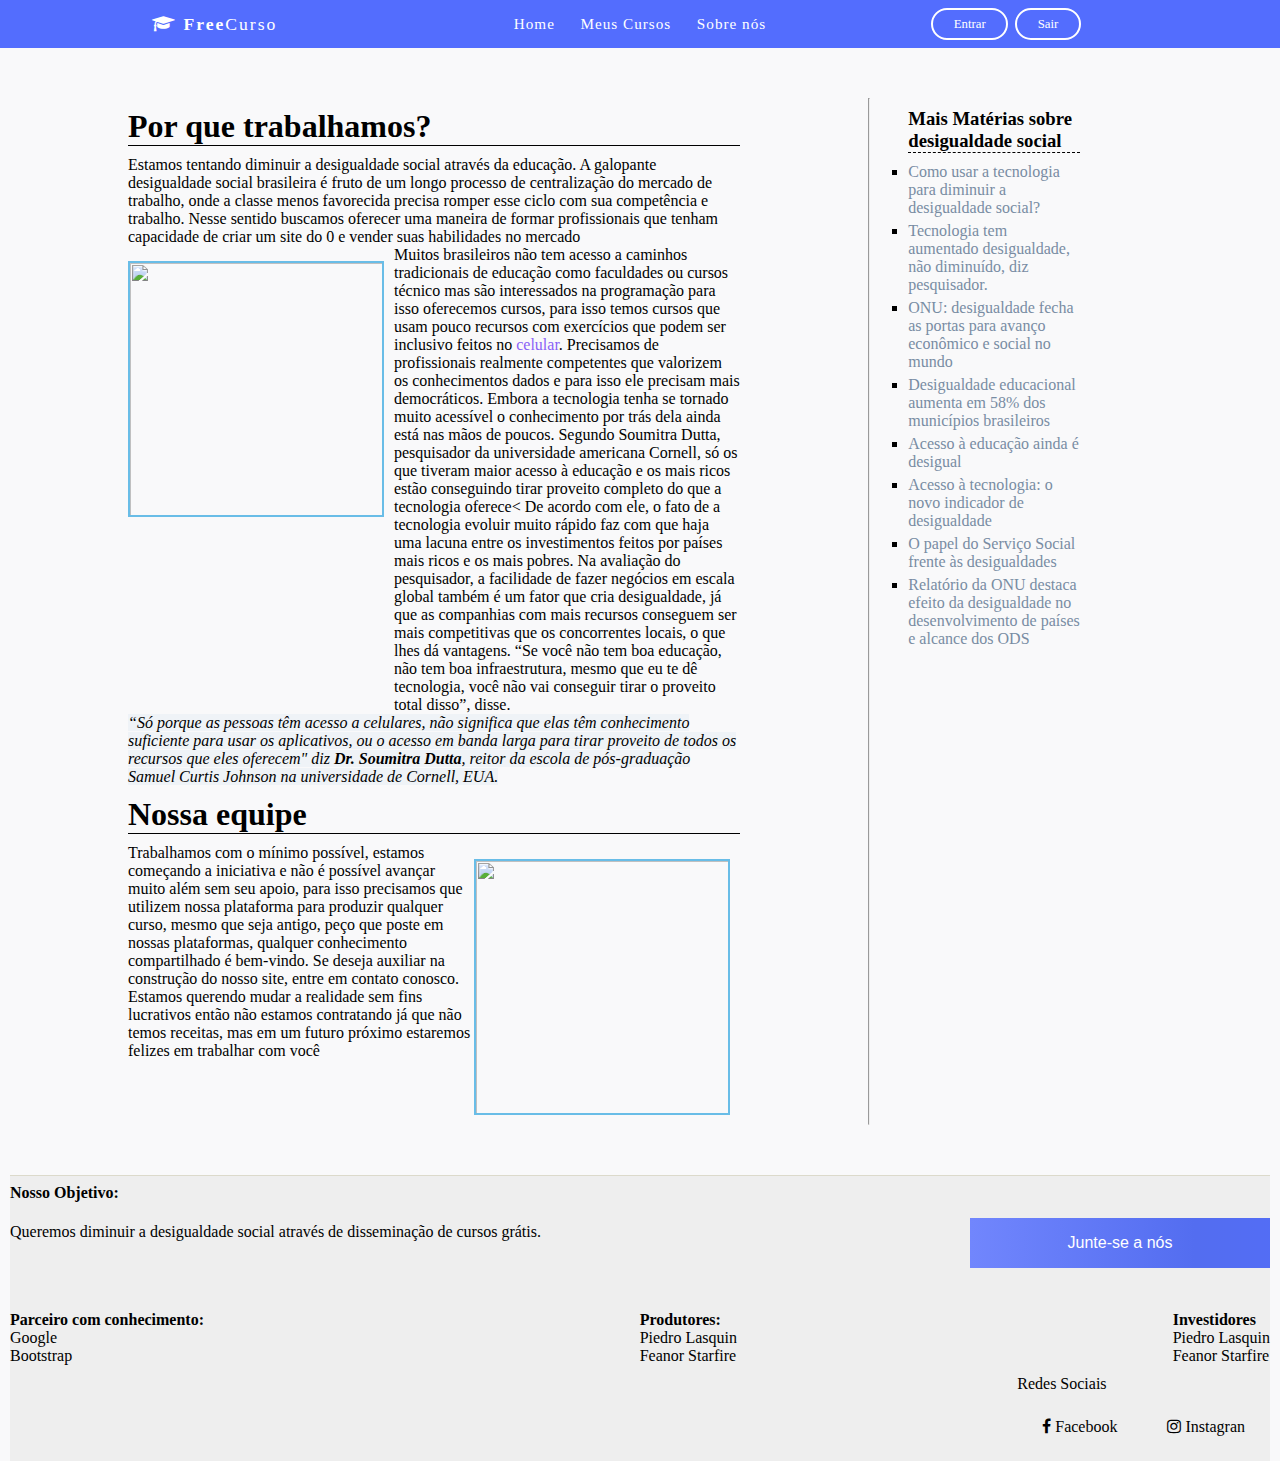
==== html/about.html @ b76925ba "Paginas" ====
<!DOCTYPE html>
<html lang="pt-br">
<head>
    <meta charset="UTF-8">
    <meta name="viewport" content="width=device-width, initial-scale=1.0">
    <title>Home</title>
    <link rel="stylesheet" href="../css/font-awesome-4.7.0/css/font-awesome.min.css">
    <link rel="stylesheet" href="../css/about.css">
    <link rel="stylesheet" href="../css/footer.css">
    <link rel="stylesheet" href="../css/navbar.css">
</head>
<body>
    <header>
        <div class="conteiner">
            <div class="logo-container">
                <h3 class="logo">
                    <i class="fa fa-graduation-cap" aria-hidden="true"></i>
                    Free<span>Curso</span></h3>
            </div>
            <div class="nav-btn">
                <div class="nav-links">
                    <ul>
                        <li class="nav-link">
                            <a href="./home.html">Home</a>
                        </li>
                        <li class="nav-link">
                            <a href="./meusCursos.html">Meus Cursos</a>
                        </li>
                        <li class="nav-link">
                            <a href="./about.html">Sobre nós</a>
                        </li>
                    </ul>
                </div>
                <div class="log-sign">
                    <a href="#usuario" class="btn transparent"> Entrar </a>
                    <a href="#usuario" class="btn transparent"> Sair </a>
                </div>
            </div>
        </div>
    </header>
    <main>
        <article>
            <div class="post">
                <h1>Por que trabalhamos?</h1>
                <p>Estamos tentando diminuir a desigualdade social através da educação.  A galopante desigualdade social brasileira é fruto de um longo processo de centralização do mercado de trabalho, onde a classe menos favorecida precisa romper esse ciclo com sua competência e trabalho. Nesse sentido buscamos oferecer uma maneira de formar profissionais que tenham capacidade de criar um site do 0 e vender suas habilidades no mercado </p>
                <div class="text-image">
                    <img src="https://sicoobcredimonte.com.br/wp-content/uploads/2019/06/Alto-Vera-Cruz-visto-da-avenida-dos-Andradas.jpg" />
                    
                    <p>Muitos brasileiros não tem acesso a caminhos tradicionais de educação como faculdades ou cursos técnico mas são interessados na programação para isso oferecemos cursos, para isso temos cursos que usam pouco recursos com exercícios que podem ser inclusivo feitos no <a style="text-decoration:none;color:rgb(137, 97, 246)" href="https://blog.dankicode.com/como-programar-pelo-celular/"> celular</a>. Precisamos de profissionais realmente competentes que valorizem os conhecimentos dados e para isso ele precisam mais democráticos. Embora a tecnologia tenha se tornado muito acessível o conhecimento por trás dela ainda está nas mãos de poucos.  
                        Segundo Soumitra Dutta, pesquisador da universidade americana Cornell, só os que tiveram maior acesso à educação e os mais ricos estão conseguindo tirar proveito completo do que a tecnologia oferece<
                        De acordo com ele, o fato de a tecnologia evoluir muito rápido faz com que haja uma lacuna entre os investimentos feitos por países mais ricos e os mais pobres. Na avaliação do pesquisador, a facilidade de fazer negócios em escala global também é um fator que cria desigualdade, já que as companhias com mais recursos conseguem ser mais competitivas que os concorrentes locais, o que lhes dá vantagens. “Se você não tem boa educação, não tem boa infraestrutura, mesmo que eu te dê tecnologia, você não vai conseguir tirar o proveito total disso”, disse.    
                    </p>
                </div>
                <cite>“Só porque as pessoas têm acesso a celulares, não significa que elas têm conhecimento suficiente para usar os aplicativos, ou o acesso em banda larga para tirar proveito de todos os recursos que eles oferecem" diz <b>Dr. Soumitra Dutta</b>, reitor da escola de pós-graduação Samuel Curtis Johnson na universidade de Cornell, EUA. </cite>
            </div>
            <div class="post">
                <h1>Nossa equipe</h1>
                <div class="text-image">
                   <p>Trabalhamos com o mínimo possível, estamos começando a iniciativa e não é possível avançar muito além sem seu apoio, para isso precisamos que utilizem nossa plataforma para produzir qualquer curso, mesmo que seja antigo, peço que poste em nossas plataformas, qualquer conhecimento compartilhado é bem-vindo. Se deseja auxiliar na construção do nosso site, entre em contato conosco. Estamos querendo mudar a realidade sem fins lucrativos então não estamos contratando já que não temos receitas, mas em um futuro próximo estaremos felizes em trabalhar com você </p>
                   <img src="https://www.realestateexpress.com/wp-content/uploads/2020/06/GettyImages-910029818.jpg" />
                </div>
            </div>
        </article>
        <hr>
        <aside>
            <h3>Mais Matérias sobre desigualdade social</h3>
            <ul>
                <li><a href="https://canaltech.com.br/redes-sociais/como-usar-a-tecnologia-para-diminuir-a-desigualdade-social-112554/">Como usar a tecnologia para diminuir a desigualdade social?</a></li>
                <li><a href="https://valor.globo.com/empresas/noticia/2016/10/03/tecnologia-tem-aumentado-desigualdade-nao-diminuido-diz-pesquisador.ghtml">Tecnologia tem aumentado desigualdade, não diminuído, diz pesquisador.</a> </li>
                <li><a href="http://abet-trabalho.org.br/onu-desigualdade-fecha-as-portas-para-avanco-economico-e-social-no-mundo/">ONU: desigualdade fecha as portas para avanço econômico e social no mundo</a></li>
                <li><a href="https://www1.folha.uol.com.br/educacao/2020/11/desigualdade-educacional-aumenta-em-58-dos-municipios-brasileiros.shtml">Desigualdade educacional aumenta em 58% dos municípios brasileiros</a></li>
                <li><a href="https://agenciadenoticias.ibge.gov.br/agencia-noticias/2012-agencia-de-noticias/noticias/22842-acesso-a-educacao-ainda-e-desigual">Acesso à educação ainda é desigual</a></li>
                <li><a href="https://brasil.elpais.com/brasil/2017/12/05/tecnologia/1512475978_439857.html"> Acesso à tecnologia: o novo indicador de desigualdade</a></li>
                <li><a href="https://hoje.unisul.br/o-papel-do-servico-social-frente-as-desigualdades/">O papel do Serviço Social frente às desigualdades</a></li>
                <li><a href="https://gife.org.br/relatorio-da-onu-destaca-efeito-da-desigualdade-no-desenvolvimento-de-paises-e-alcance-dos-ods/">Relatório da ONU destaca efeito da desigualdade no desenvolvimento de países e alcance dos ODS</a></li>
            </ul>
        </aside>
    </main>
    <footer class="grid footer">
        <div class="footer-title">
            <div class="tilte-footer">
                <p class="title-footer-text"><b>Nosso Objetivo: </b></p>
                <div class="flex-container">
                    <p class="title-footer-sub-text" >Queremos diminuir a desigualdade social através de disseminação de cursos grátis.</p>
                    <div class="btn-container">
                        <input type="submit" class="btn-junte-se-a-nois" value="Junte-se a nós" />
                    </div>
                </div>
            </div>
        </div>
        <div class="footer-parceiro">
            <div class="parceiros-conhecimento">
                <p>Parceiro com conhecimento:</p>
                <ul class="lista-parceiro">
                    <li>Google</li>
                    <li>Bootstrap</li>
                </ul>
            </div>
            <div class="parceiros-produtores">
                <p>Produtores:</p>
                <ul class="lista-parceiro">
                    <li>Piedro Lasquin</li>
                    <li>Feanor Starfire</li>
                </ul>
            </div>
            <div class="parceiros-investidores">
                <p>Investidores</p>
                <ul class="lista-parceiro">
                    <li>Piedro Lasquin</li>
                    <li>Feanor Starfire</li>
                </ul>
            </div>
        </div>
        <div class="footer-radapé">
            <div class="redes-sociais">
                <p>Redes Sociais</p>
                <ul>
                    <li><i class="fa fa-facebook"></i> Facebook</li>
                    <li><i class="fa fa-instagram"></i> Instagran</li>
                </ul>
            </div>
        </div>
    </footer>
</body>
</html>
---- css/about.css ----
*{
    padding: 0;
    margin: 0;
    box-sizing: border-box;
}

ul {
    list-style: none;
}
a {
    text-decoration: none;
}
body{
    background-color: #F9F9FA;
}

aside{
    grid-area:aside;
    margin-right: 200px;
    padding-left: 3vw;
}
aside > h3{
    margin: 10px 0;
    border-bottom: 1px dashed black;
}
article{
    grid-area:article;
}
hr{
    grid-area:hr;
}

main{
    display: grid;
    justify-content: space-between;
    margin-top: 50px;
    margin-bottom: 50px;
    grid-template-areas:
		"article article article article hr aside"
		"article article article article hr aside"
		"article article article article hr aside";
}
.post{
    margin-left: 10vw;
    margin-right: 10vw;
    margin-top: 10px;
}
.post > h1{
    border-bottom: 1px solid black;
    margin-bottom: 10px;
}
aside > ul{
    list-style-type: square;
}
aside > ul > li >a{
    color: rgb(120, 140, 163);
}
aside > ul > li {
    margin-top: 5px;
    margin-bottom: 5px;
}
.text-image {
    display: flex;
}
.text-image > img{
    width: 20vw;
    height: 20vw;
    border: 2px solid #69bde7;
    margin: 15px 10px 10px 0px;
}
cite{
    background-color: #aed4e721;
}
---- css/footer.css ----
/* Footer */
.footer{
    border-top: 1px solid #dcdacb;
    margin-left: 10px;
    margin-right: 10px;
    background-color: #eee;
}
.flex-container{
    display: flex;
    margin-bottom: 35px;
    justify-content: space-between;
    width: 100%;
}
.flex-container {
    display: flex;
    width: 100%;
}

/* Junte-se a nos button */
.title-footer-text{
    font-family: sf pro display;
    font-weight: 700;
    padding: .5rem 0;
}
.title-footer-sub-text{
    padding: .8rem 0;
}
.btn-junte-se-a-nois {
    display: block;
    width: 100%;
    height: 50px;
    margin: 0.5rem 0;
    font-size: 1rem;
    outline: none;
    border: none;
    background-image: linear-gradient(to right, #7186fd, #536DF0, #536DFE);
    cursor: pointer;
    color: #fff;
    background-size: 150%;
    transition: 0.05s;
}
.btn-junte-se-a-nois:hover {
    background-position: right;
}
.btn-container{
    width: 300px;
}

.footer-parceiro{
    display: flex;
    justify-content: space-between;
}
.footer-parceiro * > p {
    font-weight: 700;
}
.footer-radapé{
    margin-top: 10px;
}
.footer-radapé{
    display: flex;
    justify-content: flex-end;
}
.redes-sociais > ul{
    display:flex;     
}
.redes-sociais > ul > li{
    margin: 25px;
}
---- css/navbar.css ----
header {
    position: sticky;
    top: 0px;
    background-color: #536DFE;
    width: 100%;
    z-index: 1000;
}
.conteiner {
    max-width: 65rem;
    padding: 0 2rem;
    height: 3rem;
    margin: auto;
    display: flex;
}
.logo-container {
    flex: 1;
    display: flex;
    align-items: center;
    background-color: #536DFE;
}
.nav-btn {
    flex: 3;
    display: flex;
}
.nav-links {
    flex: 2;
    background-color: #536DFE;
}
.log-sign {
    display: flex;
    justify-content: center;
    align-items: center;
    flex: 1;
    background-color: #536DFE;
}
.btn {
    display: inline-block;
    padding: 0.5rem 1.3rem;
    font-size: 0.8rem;
    border: 2px solid #fff;
    border-radius: 2rem;
    line-height: 1;
    margin: 0 0.2rem;
    transition: 0.3s;
}
.logo {
    color: #fff;
    font-size: 1.1rem;
    font-weight: 600;
    letter-spacing: 2px;
    text-transform: unset;
    line-height: 3rem;
}
.logo span {
    font-weight: 250;
}
.btn.solid,
.btn.transparent:hover {
    background-color: #fff;
    color: #69bde7;
}
.btn.transparent,
.d.solid:hover {
    background-color: transparent;
    color: #fff;
}
.nav-links > ul {
    display: flex;
    justify-content: center;
    align-items: center;
}

.nav-link {
    position: relative;
}

.nav-link > a {
    line-height: 3rem;
    color: #fff;
    padding: 0 0.8rem;
    letter-spacing: 1px;
    font-size: 0.95rem;
    display: flex;
    align-items: center;
    justify-content: space-between;
    transition: 0.5s;
}

.nav-link > a > i {
    margin-left: 0.2rem;
}
.nav-link:hover > a {
    transform: scale(1.1);
}

.arrow {
    position: absolute;
    width: 11px;
    height: 11px;
    top: -5.5px;
    left: 32px;
    background-color: #fff;
    transform: rotate(45deg);
    cursor: pointer;
    transition: 0.3s;
}
@media (max-width: 920px) {
    .nav-btn {
        display: none;
    }
}
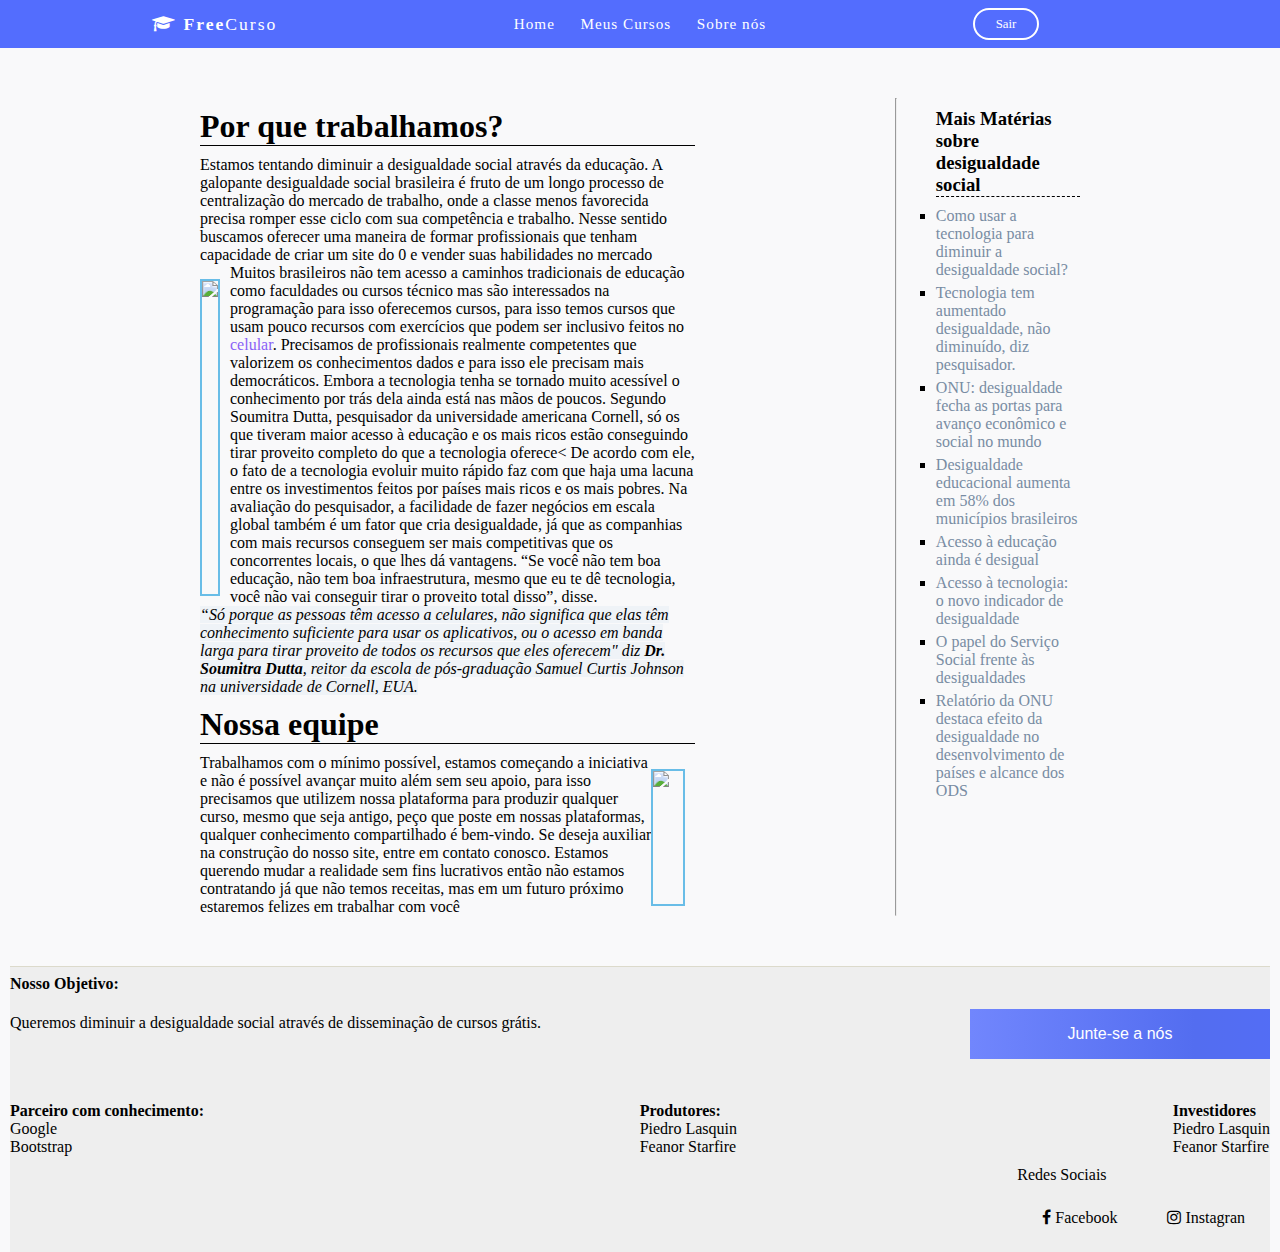
==== commit 3d887ad7: "Ultimo commit" ====
--- a/html/about.html
+++ b/html/about.html
@@ -32,8 +32,38 @@
                     </ul>
                 </div>
                 <div class="log-sign">
-                    <a href="#usuario" class="btn transparent"> Entrar </a>
-                    <a href="#usuario" class="btn transparent"> Sair </a>
+                    <a href="../index.html" class="btn transparent"> Sair </a>
+                </div>
+            </div>
+        </div>
+        <div class="container-burguer">
+            <div class="logo-container">
+                <h3 class="logo">
+                    <i class="fa fa-graduation-cap" aria-hidden="true"></i>
+                    Free<span>Curso</span></h3>
+            </div>
+            <input type="checkbox" name="" id="check" />
+            <div class="nav-btn">
+                <div class="nav-links">
+                    <ul>
+                        <li class="nav-link">
+                            <a href="./home.html">Home</a>
+                        </li>
+                        <li class="nav-link">
+                            <a href="./meusCursos.html">Meus Cursos</a>
+                        </li>
+                        <li class="nav-link">
+                            <a href="./about.html">Sobre nós</a>
+                        </li>
+                    </ul>
+                </div>
+                <div class="log-sign">
+                    <a href="../index.html" class="btn transparent"> Sair </a>
+                </div>
+            </div>
+            <div class="hamburger-menu-container">
+                <div class="hamburger-menu">
+                    <div></div>
                 </div>
             </div>
         </div>
--- a/css/about.css
+++ b/css/about.css
@@ -41,8 +41,8 @@
 		"article article article article hr aside";
 }
 .post{
-    margin-left: 10vw;
-    margin-right: 10vw;
+    margin-left: 200px;
+    margin-right: 200px;
     margin-top: 10px;
 }
 .post > h1{
@@ -63,11 +63,22 @@
     display: flex;
 }
 .text-image > img{
-    width: 20vw;
-    height: 20vw;
+    width: 250px;
     border: 2px solid #69bde7;
     margin: 15px 10px 10px 0px;
+    max-height: 350px;
 }
 cite{
     background-color: #aed4e721;
 }
+
+@media (max-width: 920px) {
+    .text-image {
+        display: inline;
+    }
+    .post{
+        margin-left: 0;
+        margin-right: 0;
+        margin-top: 10px;
+    }
+}--- a/css/navbar.css
+++ b/css/navbar.css
@@ -108,4 +108,251 @@
     .nav-btn {
         display: none;
     }
-}+}
+
+
+
+
+
+
+
+
+* {
+    padding: 0;
+    margin: 0;
+    box-sizing: border-box;
+}
+/*body {
+    overflow: hidden;
+}*/
+ul {
+    list-style: none;
+}
+a {
+    text-decoration: none;
+}
+.container-burguer {
+    max-width: 65rem;
+    padding: 0 2rem;
+    height: 3rem;
+    margin: auto;
+    display: flex;
+}
+.hamburger-menu-container {
+    flex: 1;
+    display: none; /* retirar */
+    align-items: center;
+    justify-content: flex-end;
+}
+.hamburger-menu {
+    width: 3rem;
+    height: 3rem;
+    display: flex;
+    align-items: center;
+    justify-content: center;
+    transition: 0.5s;
+}
+.hamburger-menu div {
+    width: 1.6rem;
+    height: 3px;
+    border-radius: 3px;
+    background-color: #536DFE;
+    position: relative;
+    z-index: 1001;
+}
+.hamburger-menu div:before,
+.hamburger-menu div:after {
+    content: '';
+    position: absolute;
+    width: inherit;
+    height: inherit;
+    background-color: #fff;
+    border-radius: 3px;
+}
+.hamburger-menu div:before {
+    transform: translateY(-7px);
+}
+.hamburger-menu div:after {
+    transform: translateY(7px);
+}
+#check {
+    position: absolute;
+    top: 50%;
+    right: 2rem;
+    transform: translateY(-50%);
+    width: 2.2rem;
+    height: 2.5rem;
+    cursor: pointer;
+    opacity: 0;
+    z-index: 90000;
+    transition: 5s;
+    display: none;
+}
+
+#check:checked ~ .hamburger-menu-container > .hamburger-menu div {
+    background-color: transparent;
+}
+
+#check:checked ~ .hamburger-menu-container > .hamburger-menu div:before {
+    transform: translateY(0) rotate(-45deg);
+    transition: 0.3s;
+}
+#check:checked ~ .hamburger-menu-container > .hamburger-menu div:after {
+    transform: translateY(0) rotate(45deg);
+    transition: 0.3s;
+}
+
+.nav-btn {
+    flex: 3;
+    display: flex;
+}
+.nav-links {
+    flex: 2;
+    background-color: #536DFE;
+}
+
+.nav-links > ul {
+    display: flex;
+    justify-content: center;
+    align-items: center;
+}
+
+.nav-link {
+    position: relative;
+}
+
+.nav-link > a {
+    line-height: 3rem;
+    color: #fff;
+    padding: 0 0.8rem;
+    letter-spacing: 1px;
+    font-size: 0.95rem;
+    display: flex;
+    align-items: center;
+    justify-content: space-between;
+    transition: 0.5s;
+}
+
+.nav-link > a > i {
+    margin-left: 0.2rem;
+}
+.nav-link:hover > a {
+    transform: scale(1.1);
+}
+
+.arrow {
+    position: absolute;
+    width: 11px;
+    height: 11px;
+    top: -5.5px;
+    left: 32px;
+    background-color: #fff;
+    transform: rotate(45deg);
+    cursor: pointer;
+    transition: 0.3s;
+}
+
+.nav-links > ul {
+    display: flex;
+    justify-content: center;
+    align-items: center;
+}
+
+.nav-link {
+    position: relative;
+}
+.nav-link > a {
+    line-height: 3rem;
+    color: #fff;
+    padding: 0 0.8rem;
+    letter-spacing: 1px;
+    font-size: 0.95rem;
+    display: flex;
+    align-items: center;
+    justify-content: space-between;
+    transition: 0.5s;
+}
+.btn.transparent,
+.btn.solid:hover {
+    background-color: transparent;
+    color: #fff;
+}
+
+.log-sign {
+    display: flex;
+    justify-content: center;
+    align-items: center;
+    flex: 1;
+}
+.container-burguer {
+    display: none;
+}
+@media (max-width: 920px) {
+    .container-burguer {
+        display: flex;
+    }
+    .conteiner{
+        display: none;
+    }
+    .hamburger-menu-container {
+        display: flex;
+    }
+    #check {
+        display: flex;
+    }
+    #check:checked ~ .nav-btn {
+        transform: translateX(0);
+    }
+    .nav-btn {
+        position: fixed;
+        height: calc(100vh - 3rem);
+        top: 3rem;
+        left: 0;
+        width: 100%;
+        background-color: #536DFE;
+        flex-direction: column;
+        align-items: center;
+        justify-content: space-between;
+        overflow-y: hidden;
+        overflow-y: auto;
+        transform: translateX(100%);
+        transition: 0.65s;
+    }
+    .nav-links {
+        flex: initial;
+        width: 100%;
+        background-color: #536DFE;
+    }
+    .nav-link {
+        width: 100%;
+    }
+    .nav-links > ul {
+        flex-direction: column;
+    }
+    .nav-link > a {
+        line-height: 1;
+        padding: 1.6rem 2rem;
+    }
+    .nav-link:hover > a {
+        transform: scale(1);
+        background-color: #536DFE;
+    }
+    .log-sign {
+        flex: initial;
+        width: 100%;
+        padding: 1.5rem 1.9rem;
+        align-items: center;
+    }
+    .btn {
+        display: inline-block;
+        padding: 0.5rem 1.3rem;
+        font-size: 0.8rem;
+        border: 2px solid #fff;
+        border-radius: 2rem;
+        line-height: 1;
+        margin: 0 0.2rem;
+        transition: 0.3s;
+        transform: translateY(15px);
+    }
+}
+
